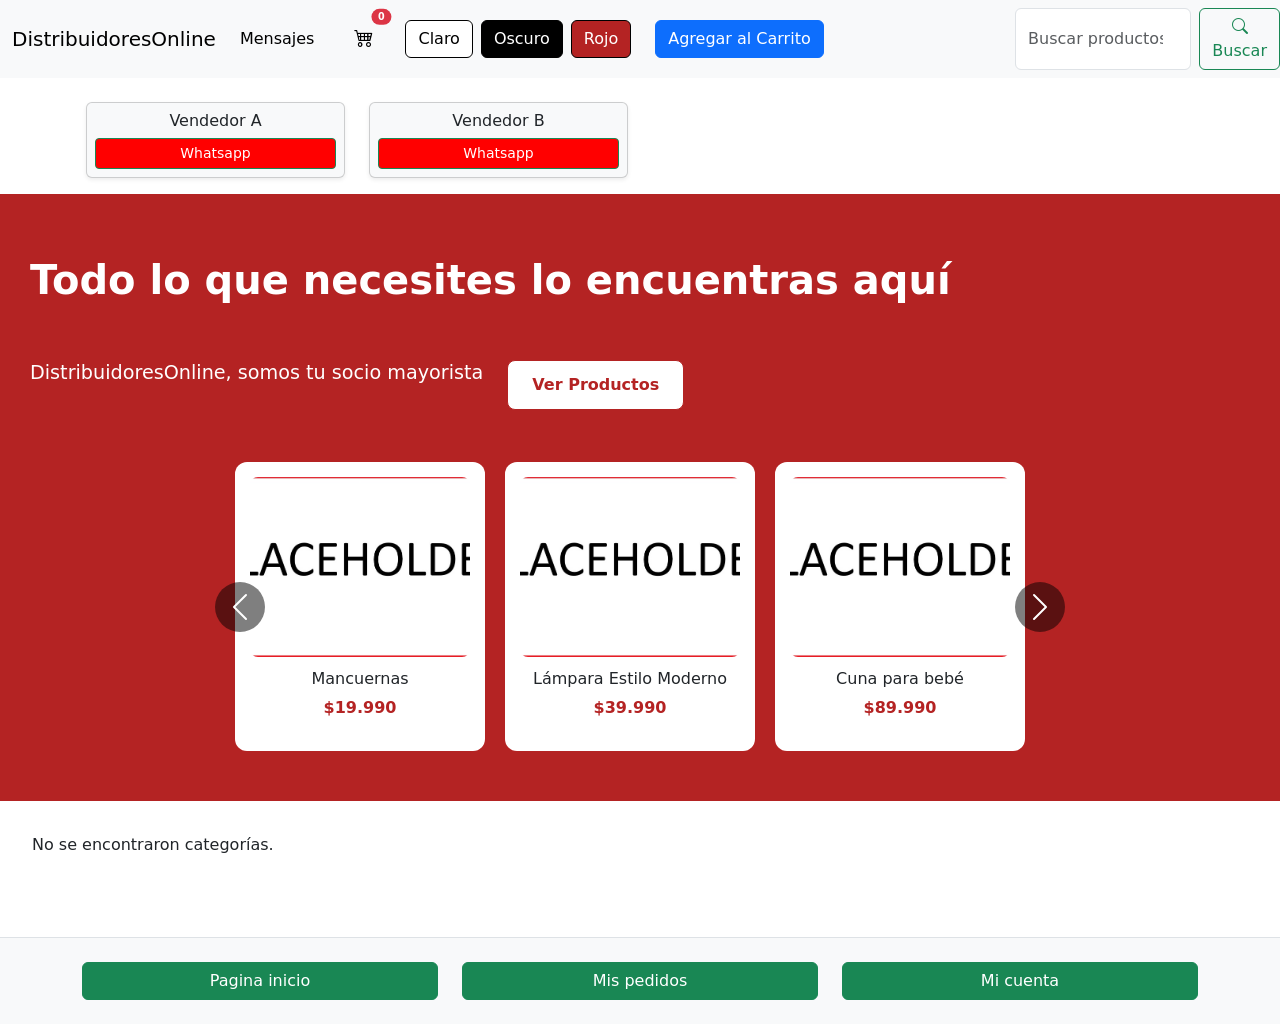
==== index.html @ ce45d6f1 "feat: implementar guardado de tema con localStorage" ====
<!DOCTYPE html>
<html lang="es">
<head>
    <meta charset="UTF-8">
    <meta name="viewport" content="width=device-width, initial-scale=1.0">
    <link href="https://cdn.jsdelivr.net/npm/bootstrap@5.3.3/dist/css/bootstrap.min.css" rel="stylesheet">
    <link rel="stylesheet" href="https://cdn.jsdelivr.net/npm/bootstrap-icons@1.11.1/font/bootstrap-icons.css">
    <title>DistribuidorOnline</title>
    <link rel="stylesheet" href="./css/custom.css">
</head>
<body>
    <header>
        <nav id="mainNavbar" class="navbar navbar-expand-sm navbar-light-theme">
            <div class="container-fluid">
                <a class="navbar-brand" href="#">DistribuidoresOnline</a>
                <button class="navbar-toggler" type="button" data-bs-toggle="collapse" data-bs-target="#collapsibleNavbar">
                    <span class="navbar-toggler-icon"></span>
                </button>
                <div class="collapse navbar-collapse" id="collapsibleNavbar">
                    <ul class="navbar-nav align-items-center gap-4">
                        <li class="nav-item">
                            <a class="nav-link" href="#">Mensajes</a>
                        </li>
                        <li class="nav-item">
                            <a class="nav-link position-relative" href="#">
                                <i class="bi bi-cart4" style="font-size: 1.2rem;"></i>
                                <span id="cartItemCount" class="position-absolute top-0 start-100 translate-middle badge rounded-pill bg-danger" style="font-size: 0.6rem;">
                                    0
                                </span>
                            </a>
                        </li>
                        <!-- Botones de cambio de Tema de NavBar -->
                        <li>
                            <div class="d-flex gap-2">
                                <button id="lightThemeBtn" type="button" class="btn btn-outline-dark" style="background-color: white; color: black; border-color:black;">Claro</button>
                                <button id="darkThemeBtn" type="button" class="btn btn-dark" style="background-color: black; color: white; border-color: black;">Oscuro</button>
                                <button id="redThemeBtn" type="button" class="btn text-white" style="background-color: rgb(180,35,35); color: white; border-color: black;">Rojo</button>
                            </div>
                        </li>
                        <!-- Botón de Agregar al Carrito (Sólo suma 1 a la burbuja de cantidad de elementos en el carro)-->
                        <li>
                            <button id="addToCartBtn" type="button" class="btn btn-primary"">Agregar al Carrito</button>
                        </li>
                    </ul>
                </div>
            </div>
            <!-- Barra de búsqueda de productos -->
            <form class="d-flex">
                <input class="form-control me-2" type="search" placeholder="Buscar productos..." aria-label="Search">
                <button class="btn btn-outline-success" type="submit">
                    <i class="bi bi-search"></i> Buscar
                </button>
            </form>
        </nav>
        <!-- Vendedores -->
        <div class="container mt-1" style="padding: 1rem;">
            <div class="row mt-1">
                <div class="col-md-3">
                    <div class="card p-2 shadow-sm bg-light">
                        <h6 class="text-center">Vendedor A</h6>
                        <a href="https://wa.me/56991287230" target="_blank" class="btn btn-success btn-sm " style="background-color: red;">Whatsapp</a>
                    </div>
                </div>
                <div class="col-md-3">
                    <div class="card p-2 shadow-sm bg-light">
                        <h6 class="text-center">Vendedor B</h6>
                        <a href="https://wa.me/56991287230" target="_blank" class="btn btn-success btn-sm" style="background-color: red;">Whatsapp</a>
                    </div>
                </div>
            </div>
        </div>
    </header>
    
    <!-- Cuerpo principal de la página -->
    <main>
        <section class="hero-container">
            <div class="hero-content">
                <h1 class="title">Todo lo que necesites lo encuentras aquí</h1>
                <div class="hero-bottom-cta">
                    <h2 class="subtitle">DistribuidoresOnline, somos tu socio mayorista</h2>
                    <a href="products.html" class="btn btn-primary call-to-action-btn">Ver Productos</a>
                </div>
            </div>
            <div id="carousel-destacados" class="carousel slide carrusel-container" data-bs-ride="carousel" data-bs-interval="7000">
                <div class="carousel-inner">
                    <!-- Slide 1 -->
                    <div class="carousel-item active">
                        <div class="productos-slide">
                            <div class="producto-destacado">
                                <img src="./img/Placeholder-producto.jpg" alt="Producto 1">
                                <h5>Mancuernas</h5>
                                <p>$19.990</p>
                            </div>
                            <div class="producto-destacado">
                                <img src="./img/Placeholder-producto.jpg" alt="Producto 2">
                                <h5>Lámpara Estilo Moderno</h5>
                                <p>$39.990</p>
                            </div>
                            <div class="producto-destacado">
                                <img src="./img/Placeholder-producto.jpg" alt="Producto 3">
                                <h5>Cuna para bebé</h5>
                                <p>$89.990</p>
                            </div>
                        </div>
                    </div>
                    
                    <!-- Slide 2 -->
                    <div class="carousel-item">
                        <div class="productos-slide">
                            <div class="producto-destacado">
                                <img src="./img/Placeholder-producto.jpg" alt="Producto 4">
                                <h5>Producto limpiador multiusos</h5>
                                <p>$14.990</p>
                            </div>
                            <div class="producto-destacado">
                                <img src="./img/Placeholder-producto.jpg" alt="Producto 5">
                                <h5>Taladro percutor</h5>
                                <p>$54.990</p>
                            </div>
                            <div class="producto-destacado">
                                <img src="./img/Placeholder-producto.jpg" alt="Producto 6">
                                <h5>Zapatillas Running</h5>
                                <p>$44.990</p>
                            </div>
                        </div>
                    </div>
                    
                    <!-- Slide 3 -->
                    <div class="carousel-item">
                        <div class="productos-slide">
                            <div class="producto-destacado">
                                <img src="./img/Placeholder-producto.jpg" alt="Producto 4">
                                <h5>Escoba interiores</h5>
                                <p>$9.990</p>
                            </div>
                            <div class="producto-destacado">
                                <img src="./img/Placeholder-producto.jpg" alt="Producto 5">
                                <h5>Manguera 3/4" 10 mts.</h5>
                                <p>$34.990</p>
                            </div>
                            <div class="producto-destacado">
                                <img src="./img/Placeholder-producto.jpg" alt="Producto 6">
                                <h5>Maquina trotadora</h5>
                                <p>$129.990</p>
                            </div>
                        </div>
                    </div>
                </div>
                <button class="carousel-control-prev" type="button" data-bs-target="#carousel-destacados" data-bs-slide="prev">
                    <span class="carousel-control-prev-icon" aria-hidden="true"></span>
                    <span class="visually-hidden">Previous</span>
                </button>
                <button class="carousel-control-next" type="button" data-bs-target="#carousel-destacados" data-bs-slide="next">
                    <span class="carousel-control-next-icon" aria-hidden="true"></span>
                    <span class="visually-hidden">Next</span>
                </button>
            </div>
        </section>
        <!-- Sección de categorías de productos -->
        <section class="categorias-grid" id="container-categorias">

                <div class="card">
                    <a href="products.html">
                        <img src="./img/Placeholder-producto.jpg" class="card-img-top" alt="Categoría Hogar y Cocina">
                    </a>
                    <div class="card-body">
                        <h5 class="card-title">Hogar y Cocina</h5>
                    </div>
                </div>
                
                <div class="card">
                    <a href="products.html">
                        <img src="./img/Placeholder-producto.jpg" class="card-img-top" alt="Categoría Deporte y Bienestar">
                    </a>
                    <div class="card-body">
                        <h5 class="card-title">Deporte y Bienestar</h5>
                    </div>
                </div>
                
                <div class="card">
                    <a href="products.html">
                        <img src="./img/Placeholder-producto.jpg" class="card-img-top" alt="Categoría Herramientas y Ferretería">
                    </a>
                    <div class="card-body">
                        <h5 class="card-title">Herramientas y Ferretería</h5>
                    </div>
            </div>

            <div class="card">
                <a href="products.html">
                    <img src="./img/Placeholder-producto.jpg" class="card-img-top" alt="Categoría Mascotas">
                </a>
                    <div class="card-body">
                        <h5 class="card-title">Mascotas</h5>
                    </div>
            </div>

            <div class="card">
                <a href="products.html">
                    <img src="./img/Placeholder-producto.jpg" class="card-img-top" alt="Categoría Para Bebés y Madres">
                </a>
                    <div class="card-body">
                        <h5 class="card-title">Para Bebés y Madres</h5>
                    </div>
            </div>
        </section>
    </main>

    <!-- Pie de página -->
    <footer class="bg-light py-4 mt-5 border-top">
    <div class="container">
        <div class="row text-center">
            <div class="col-md-4">
                <a href="index.html" class="btn btn-success w-100">Pagina inicio</a>
            </div>
            <div class="col-md-4">
                <a href="pedidos.html" class="btn btn-success w-100">Mis pedidos</a>
            </div>
            <div class="col-md-4">
                <a href="cliente.html" class="btn btn-success w-100 ">Mi cuenta</a>
            </div>
        </div>
    </div>
</footer>
    <!-- Scripts de Bootstrap y de JS, se cambia a tipo "módulo" para que main.js pueda usar importaciones desde api.js para categorías -->
    <script src="https://cdn.jsdelivr.net/npm/bootstrap@5.3.3/dist/js/bootstrap.bundle.min.js"></script>
    <script type="module" src="./js/main.js"></script>
</body>
</html>
---- css/custom.css ----
.productos-grid{
    display: grid;
    grid-template-columns:
        repeat(auto-fit, minmax(250px, 1fr));
    gap: 20px;

    max-width: 1400px;
    margin: 0 auto;
    padding: 2rem 2rem;
}

.producto-card {
    height: 100%;
}

.producto-card-text {
    display: -webkit-box;
    -webkit-line-clamp: 3;
    -webkit-box-orient: vertical;
    overflow: hidden;
}

.producto-card-title {
    font-size: 1.2rem;
    font-weight: bold;
    padding: 16px;
}

.producto-image {
    width: 100%;
    height: 220px;

    object-fit: cover;
    display: block;
}

.producto-card h3,
.producto-card p {
    padding: 0 16px;
}

.precio {
    font-size: 1.2rem;
    font-weight: bold;
    color: red;
    margin-top: 8px;
}

.btn-producto {
    background-color: rgb(180, 35, 35);
    border-color: rgb(180, 35, 35);
    color: white;
    margin: 16px;
    border-radius: 8px;
    transition: background-color 0.3s ease;
}

.btn-producto:hover {
    background-color: white;
    border-color: rgb(150, 30, 30);
    color:rgb(150, 30, 30);
}

.hero-card {
    min-width: 250px;
    background-color: white;
    border-radius: 16px;
    overflow: hidden;
    scroll-snap-align: center;
    box-shadow: 0 4px 10px rgba(0,0,0,0.1);
}

.hero-card img {
    width: 100%;
    height: 250px;
    object-fit: cover;
    display: block;
}

.hero-card h3 {
    padding: 1rem;
    text-align: center;
}

.hero-content {
    display: flex;
    flex-direction: column;
    gap: 2rem;
    padding: 2rem 0;
    color: white;
}

.hero-container {
    max-width: 1440px;
    margin: 0 auto;
    background-color: rgb(180, 35, 35);
    padding: 30px;
}

.carousel-control-next, .carousel-control-prev {
    width: 50px;
    height: 50px;
    
    background-color: rgba(0,0,0,0.5);
    border-radius: 50%;

    top: 50%;
    transform: translateY(-50%);

    opacity: 1;

    display: flex;
    align-items: center;
    justify-content: center;
}

@media (max-width: 768px) {
    .carousel-control-prev,
    .carousel-control-next {
        width: 40px;
        height: 40px;
    }
}

.call-to-action-btn {
    display: inline-block;
    padding: 0.75rem 1.5rem;
    background-color: rgb(255, 255, 255);
    color: rgb(180,35,35);
    border-color: rgb(180,35,35);
    border-radius: 8px;
    font-weight: bold;
    margin-top: 1rem;
    transition: background-color 0.3s ease; /*Suaviza el cambio de color al hacer el hover*/
}

.call-to-action-btn:hover {
    background-color: rgb(180, 30, 30);
    border-color: white;
    color: white;
}

.hero-bottom-cta {
    display: flex;
    align-items: center;
    gap: 1.5rem;
}

.carousel-item {
    width: 100%;
    transition: transform 0.6s ease-in-out;
}

.carrusel-container {
    width: 100%;
    max-width: 850px;
    margin: 0 auto;
    overflow: hidden;
}

.productos-slide {
    display: flex;
    justify-content: flex-start;
    gap: 20px;
    padding: 20px;
}

.producto-destacado {
    background-color: white;
    border-radius: 12px;
    padding: 15px;
    width: 250px;
    text-align: center;
}

.producto-destacado img {
    width: 100%;
    height: 180px;
    object-fit: cover;
    border-radius: 8px;
}

.producto-destacado h5 {
    margin-top: 12px;
    font-size: 1rem;
}

.producto-destacado p {
    color: rgb(180,35,35);
    font-weight: bold;
}

.title {
    font-size: 2.5rem;
    font-weight: bold;
}

.subtitle {
    font-size: 1.2rem;
    max-width: 600px;
    line-height: 1.5;
}

.categorias-grid{
    display: grid;
    grid-template-columns:
        repeat(auto-fit, minmax(250px, 1fr));
    gap: 20px;

    max-width: 1400px;
    margin: 0 auto;
    padding: 2rem;
}
.categoria-card {
    width:100%;
}
.categoria-card img{
    width: 100%;
    height: 220px;
    object-fit: cover;
}

/* Tema claro */
.navbar-light-theme {
    background-color: rgb(248,249,250);
}

.navbar-light-theme .nav-link,
.navbar-light-theme .navbar-brand {
    color: black;
}

/* Tema oscuro */
.navbar-dark-theme {
    background-color: #212529;
}

.navbar-dark-theme .nav-link,
.navbar-dark-theme .navbar-brand {
    color: white;
}

/* Tema rojo */
.navbar-red-theme {
    background-color: rgb(180,35,35);
}

.navbar-red-theme .nav-link,
.navbar-red-theme .navbar-brand {
    color: white;
}
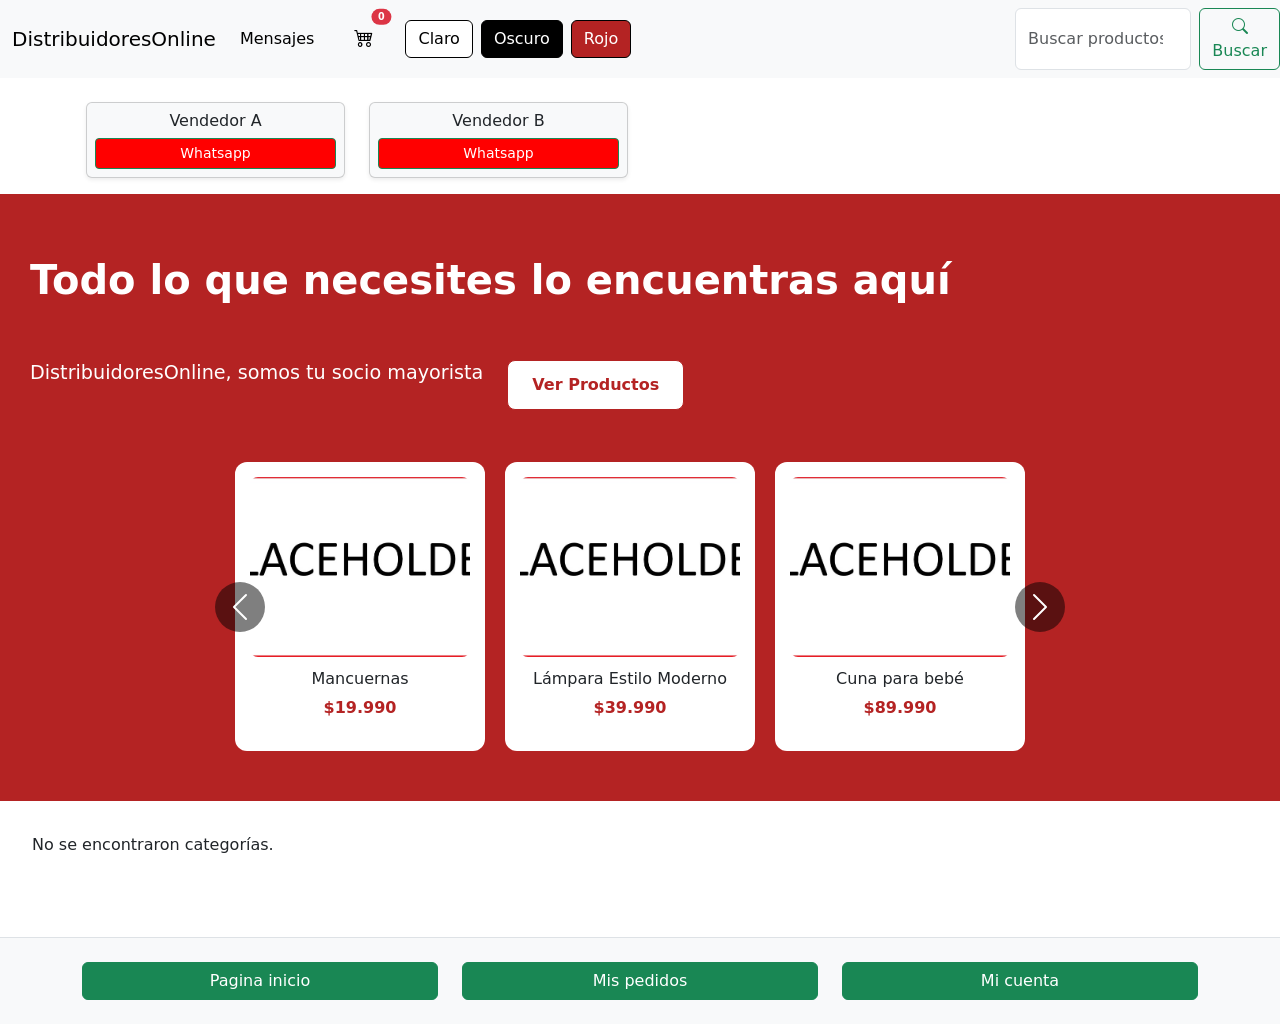
==== commit 6f5d6534: "refactor: eliminado botón que simulaba agregar un producto al carro, dado que hay botones con funcio" ====
--- a/index.html
+++ b/index.html
@@ -22,7 +22,7 @@
                             <a class="nav-link" href="#">Mensajes</a>
                         </li>
                         <li class="nav-item">
-                            <a class="nav-link position-relative" href="#">
+                            <a class="nav-link position-relative" href="#" data-bs-toggle="offcanvas" data-bs-target="#cartOffcanvas">
                                 <i class="bi bi-cart4" style="font-size: 1.2rem;"></i>
                                 <span id="cartItemCount" class="position-absolute top-0 start-100 translate-middle badge rounded-pill bg-danger" style="font-size: 0.6rem;">
                                     0
@@ -37,10 +37,6 @@
                                 <button id="redThemeBtn" type="button" class="btn text-white" style="background-color: rgb(180,35,35); color: white; border-color: black;">Rojo</button>
                             </div>
                         </li>
-                        <!-- Botón de Agregar al Carrito (Sólo suma 1 a la burbuja de cantidad de elementos en el carro)-->
-                        <li>
-                            <button id="addToCartBtn" type="button" class="btn btn-primary"">Agregar al Carrito</button>
-                        </li>
                     </ul>
                 </div>
             </div>
@@ -52,6 +48,20 @@
                 </button>
             </form>
         </nav>
+        <div class="offcanvas offcanvas-end" tabindex="-1" id="cartOffcanvas">
+            <div class="offcanvas-header">
+                <h5 class="offcanvas-title">Carrito</h5>
+                <button type="button"
+                        class="btn-close"
+                        data-bs-dismiss="offcanvas">
+                </button>
+            </div>
+            <div class="offcanvas-body">
+                <div id="cartItemsContainer">
+                    <p>El carrito está vacío.</p>
+                </div>
+            </div>
+        </div>
         <!-- Vendedores -->
         <div class="container mt-1" style="padding: 1rem;">
             <div class="row mt-1">
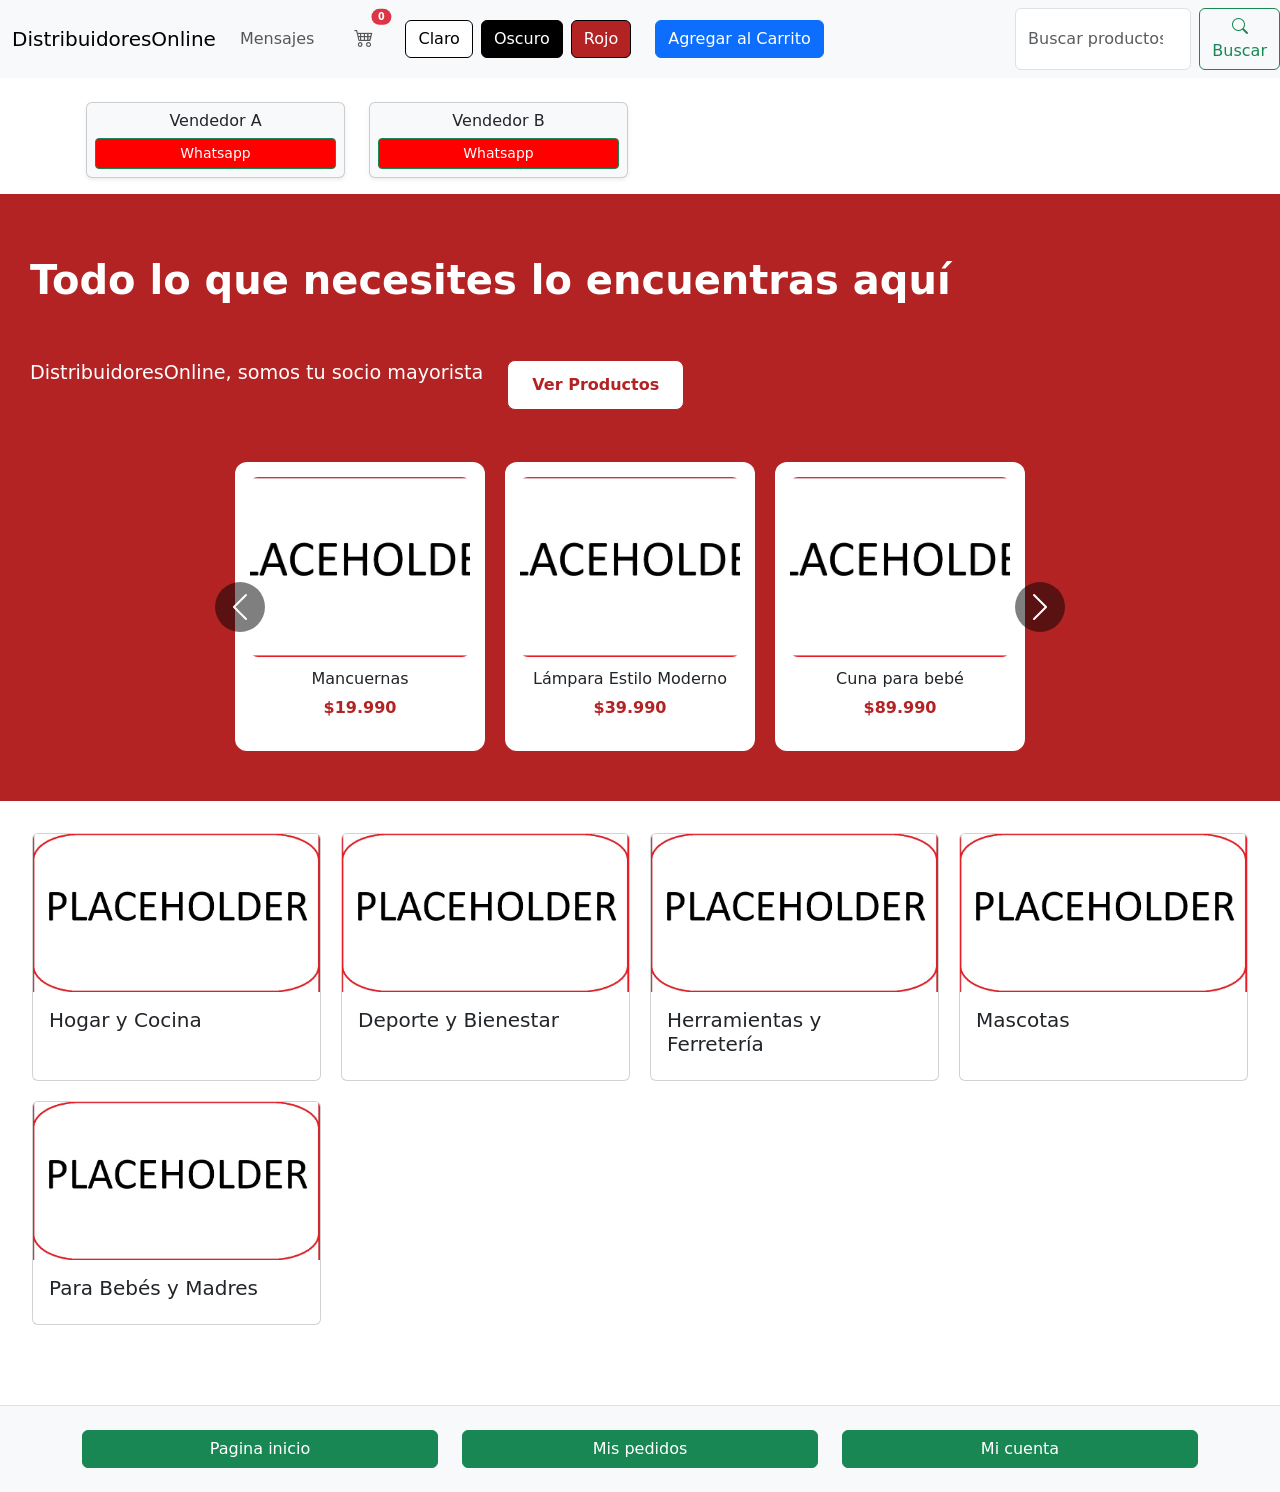
==== commit fd39c0c3: "Merge branch 'main' into feat/nueva-funcion-pedidos" ====
--- a/index.html
+++ b/index.html
@@ -10,7 +10,7 @@
 </head>
 <body>
     <header>
-        <nav id="mainNavbar" class="navbar navbar-expand-sm navbar-light-theme">
+        <nav id="mainNavbar" class="navbar navbar-expand-sm navbar-light bg-light">
             <div class="container-fluid">
                 <a class="navbar-brand" href="#">DistribuidoresOnline</a>
                 <button class="navbar-toggler" type="button" data-bs-toggle="collapse" data-bs-target="#collapsibleNavbar">
@@ -22,7 +22,7 @@
                             <a class="nav-link" href="#">Mensajes</a>
                         </li>
                         <li class="nav-item">
-                            <a class="nav-link position-relative" href="#" data-bs-toggle="offcanvas" data-bs-target="#cartOffcanvas">
+                            <a class="nav-link position-relative" href="#">
                                 <i class="bi bi-cart4" style="font-size: 1.2rem;"></i>
                                 <span id="cartItemCount" class="position-absolute top-0 start-100 translate-middle badge rounded-pill bg-danger" style="font-size: 0.6rem;">
                                     0
@@ -37,6 +37,10 @@
                                 <button id="redThemeBtn" type="button" class="btn text-white" style="background-color: rgb(180,35,35); color: white; border-color: black;">Rojo</button>
                             </div>
                         </li>
+                        <!-- Botón de Agregar al Carrito (Sólo suma 1 a la burbuja de cantidad de elementos en el carro)-->
+                        <li>
+                            <button id="addToCartBtn" type="button" class="btn btn-primary"">Agregar al Carrito</button>
+                        </li>
                     </ul>
                 </div>
             </div>
@@ -48,20 +52,6 @@
                 </button>
             </form>
         </nav>
-        <div class="offcanvas offcanvas-end" tabindex="-1" id="cartOffcanvas">
-            <div class="offcanvas-header">
-                <h5 class="offcanvas-title">Carrito</h5>
-                <button type="button"
-                        class="btn-close"
-                        data-bs-dismiss="offcanvas">
-                </button>
-            </div>
-            <div class="offcanvas-body">
-                <div id="cartItemsContainer">
-                    <p>El carrito está vacío.</p>
-                </div>
-            </div>
-        </div>
         <!-- Vendedores -->
         <div class="container mt-1" style="padding: 1rem;">
             <div class="row mt-1">
--- a/css/custom.css
+++ b/css/custom.css
@@ -222,30 +222,30 @@
 
 /* Tema claro */
 .navbar-light-theme {
-    background-color: rgb(248,249,250);
+    background-color: rgb(248,249,250) !important;
 }
 
 .navbar-light-theme .nav-link,
 .navbar-light-theme .navbar-brand {
-    color: black;
+    color: black !important;
 }
 
 /* Tema oscuro */
 .navbar-dark-theme {
-    background-color: #212529;
+    background-color: #212529 !important;
 }
 
 .navbar-dark-theme .nav-link,
 .navbar-dark-theme .navbar-brand {
-    color: white;
+    color: white !important;
 }
 
 /* Tema rojo */
 .navbar-red-theme {
-    background-color: rgb(180,35,35);
+    background-color: rgb(180,35,35) !important;
 }
 
 .navbar-red-theme .nav-link,
 .navbar-red-theme .navbar-brand {
-    color: white;
+    color: white !important;
 }
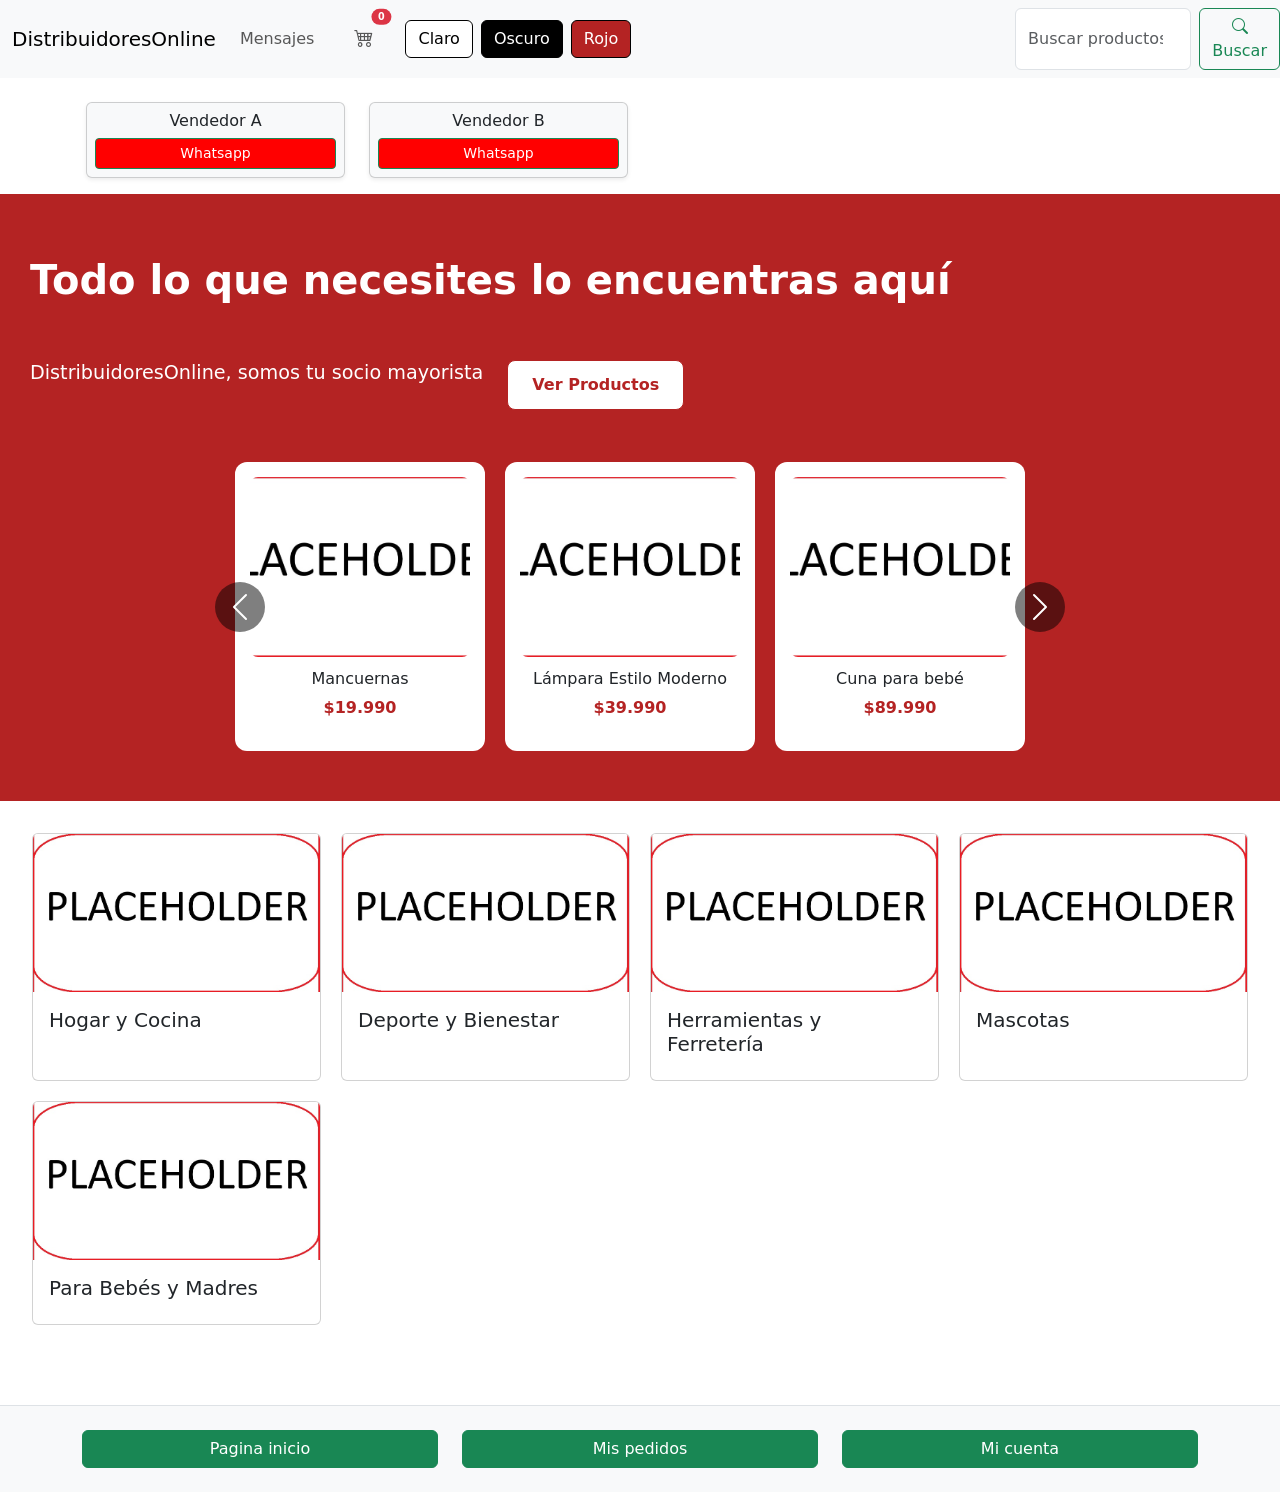
==== commit 41659987: "fix: arreglado funcionamiento de busqueda de productos" ====
--- a/index.html
+++ b/index.html
@@ -37,16 +37,12 @@
                                 <button id="redThemeBtn" type="button" class="btn text-white" style="background-color: rgb(180,35,35); color: white; border-color: black;">Rojo</button>
                             </div>
                         </li>
-                        <!-- Botón de Agregar al Carrito (Sólo suma 1 a la burbuja de cantidad de elementos en el carro)-->
-                        <li>
-                            <button id="addToCartBtn" type="button" class="btn btn-primary"">Agregar al Carrito</button>
-                        </li>
                     </ul>
                 </div>
             </div>
             <!-- Barra de búsqueda de productos -->
-            <form class="d-flex">
-                <input class="form-control me-2" type="search" placeholder="Buscar productos..." aria-label="Search">
+            <form id="searchForm" class="d-flex">
+                <input id="searchInput" class="form-control me-2" type="search" placeholder="Buscar productos..." aria-label="Search">
                 <button class="btn btn-outline-success" type="submit">
                     <i class="bi bi-search"></i> Buscar
                 </button>
